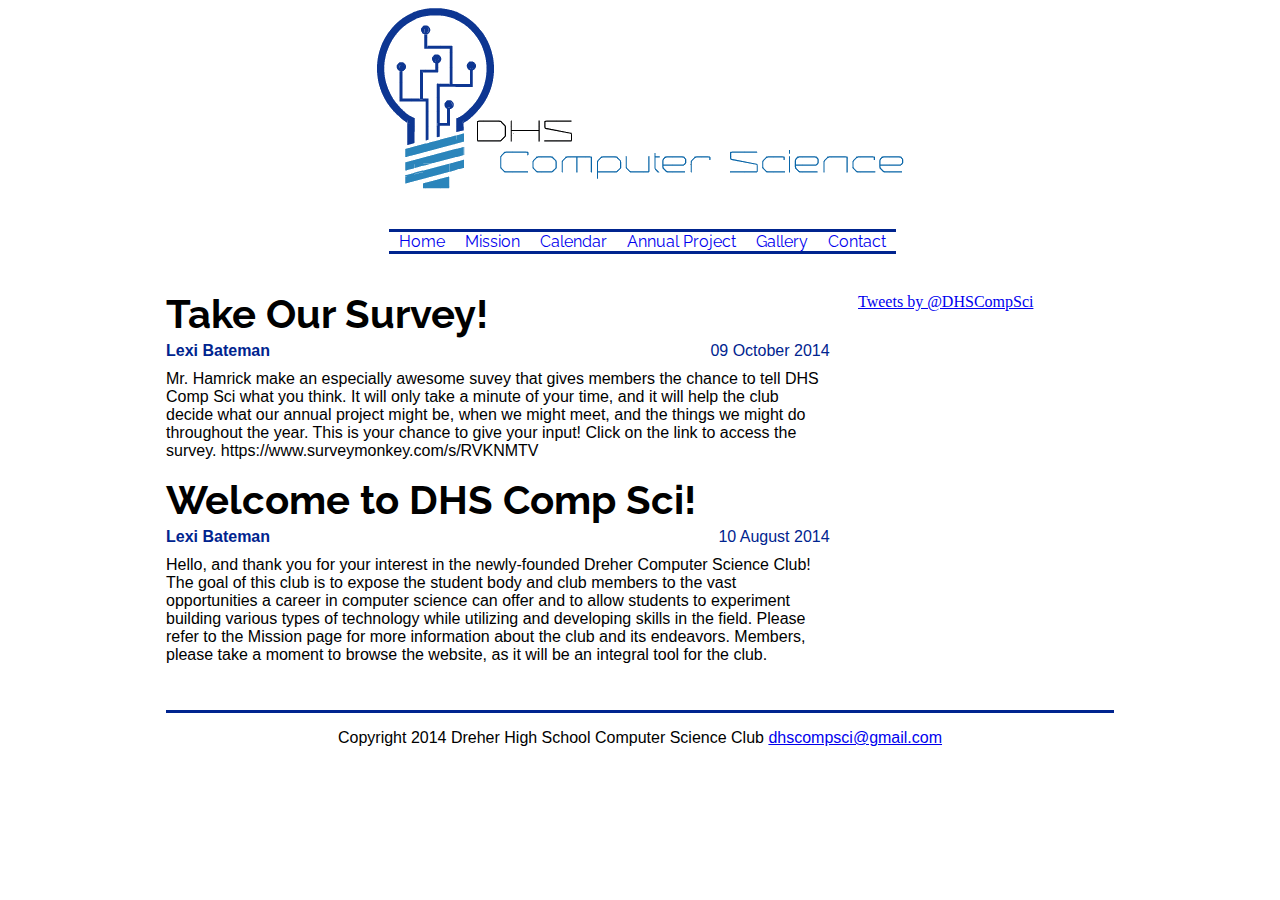
==== index.html @ 8793d504 "NewPost" ====
<html>

    <head>
        <title>DHS Comp Sci Club</title>
        <link rel="stylesheet" type="text/css" href="style.css">
        <link href='http://fonts.googleapis.com/css?family=Raleway' rel='stylesheet'   type='text/css'>
        <link href='http://fonts.googleapis.com/css?family=Josefin+Sans:100' rel='stylesheet' type='text/css'>
        
    </head>


    <body>
        
              <div id="header"><img src = "img/Club%20Logo.png" /></div>
        
     
       <div id = "menu" >
            
            <ul>
                <li><a href = "index.html"> Home </a></li>
                <li><a href = "MissionStatement.html"> Mission </a></li>
                <li><a href = "Calendar.html"> Calendar </a></li>
                <li><a href = "AnnualProject.html"> Annual Project </a></li>
                <li><a href = "Gallery.html"> Gallery </a></li>
                <li><a href = "Contact.html"> Contact </a></li>
            </ul>
        </div>
        
        <div id = "content">
            <div id = "blog">
                <div id = "post">
                    <div id = "title">Take Our Survey!</div>
                    <div id = "author">Lexi Bateman</div>
                    <div id = "date">09 October 2014</div>
                    <div id = "text"><p>Mr. Hamrick make an especially awesome suvey that gives members the chance to tell DHS Comp Sci what you think. It will only take a minute of your time, and it will help the club decide what our annual project might be, when we might meet, and the things we might do throughout the year. This is your chance to give your input! Click on the link to access the survey. https://www.surveymonkey.com/s/RVKNMTV</p></div>
                
                </div>
                <div id = "post">
                    <div id = "title">Welcome to DHS Comp Sci!</div>
                    <div id = "author">Lexi Bateman</div>
                    <div id = "date">10 August 2014</div>
                    <div id = "text"><p>Hello, and thank you for your interest in the newly-founded Dreher Computer Science Club! The goal of this club is to expose the student body and club members to the vast opportunities a career in computer science can offer and to allow students to experiment building various types of technology while utilizing and developing skills in the field. Please refer to the Mission page for more information about the club and its endeavors. Members, please take a moment to browse the website, as it will be an integral tool for the club.  </p></div>
                </div>
            </div>
            <div id = "twitup">
                
                &nbsp;
                <div id = "twitter">
                    <a class="twitter-timeline" data-dnt="true" href="https://twitter.com/DHSCompSci" data-widget-id="496034095164440576">Tweets by @DHSCompSci</a>
<script>!function(d,s,id){var js,fjs=d.getElementsByTagName(s)[0],p=/^http:/.test(d.location)?'http':'https';if(!d.getElementById(id)){js=d.createElement(s);js.id=id;js.src=p+"://platform.twitter.com/widgets.js";fjs.parentNode.insertBefore(js,fjs);}}(document,"script","twitter-wjs");</script>
                </div>
                <div id = "updates">
                    &nbsp;
                </div>
            </div>

        
            <div id = "footer">
                <p> Copyright 2014 Dreher High School Computer Science Club <a href = "mailto: dhscompsci@gmail.com">dhscompsci@gmail.com</a></p>
            </div>
        </div>   
        
           
        
    </body>

</html>
---- style.css ----
body {

}

#header {
    text-align: center;
    margin-bottom: 5px;
}


#menu{
    width: 80%;
    text-align: center;
    float: right;
    margin-bottom: 20px;
    
}

#menu ul{
    margin-top: 35px;
    margin-left: 128px;
    list-style: none;
    padding:0;
    float: left;
    border-top-style: solid;
    border-bottom-style: solid;
    border-color: #00248F;
    text-align: center;
}

#menu ul li{
    float: left;
    margin: 0 10px 0 10px;
}

#menu ul li a{
    text-decoration: none;
    font-family: 'Raleway', sans-serif;   
}

#content{
    position: relative;
    width: 75%;
    margin: 0 auto;  
    clear:both;
}

#blog{
    position: relative;
    float: left;
    width: 70%;
    clear: left;
    margin-bottom: 30px;
}

#post{
    width: 100%;
}

#title{
    font-size: 250%;
    margin-bottom: 5px; 
    font-weight: bold;
    font-family: 'Raleway', sans-serif; 
}

#author{
    font-weight: bold;
    width: 50%;
    float: left;
    margin-bottom: 10px;
    color: #00248F;
    font-family: 'Josefin', sans-serif;
    
}

#date{
    width: 35%;
    float: right;
    text-align: right;
    margin-bottom: 10px;
    color: #00248F;
    font-family: 'Josefin', sans-serif;
}

#text{
    margin-top: 20px;
    clear: both;
    font-family: 'Josefin', sans-serif;
}

#twitup{
    position: relative;
    float:right;
    width: 27%;
    display: inline;    
}

#twitter{
    margin-top: -15px;
}

#updates{
}




#footer {
    clear: both;
    position: relative;
    text-align: center;
    border-top-style: solid;
    border-top-color: #00248F;
    font-family: 'Josefin', sans-serif;
}
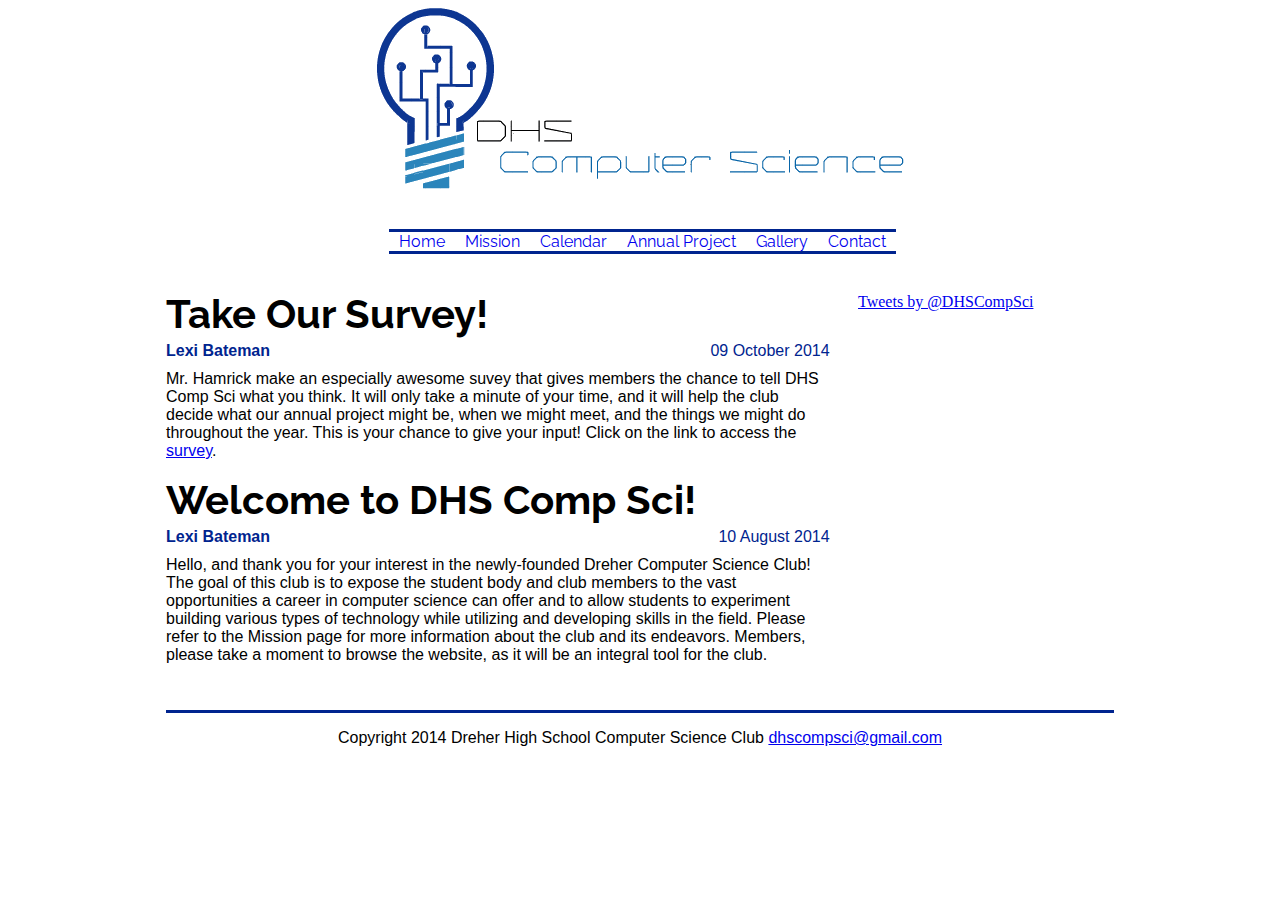
==== commit 82e3b2e6: "Link fixed" ====
--- a/index.html
+++ b/index.html
@@ -32,7 +32,7 @@
                     <div id = "title">Take Our Survey!</div>
                     <div id = "author">Lexi Bateman</div>
                     <div id = "date">09 October 2014</div>
-                    <div id = "text"><p>Mr. Hamrick make an especially awesome suvey that gives members the chance to tell DHS Comp Sci what you think. It will only take a minute of your time, and it will help the club decide what our annual project might be, when we might meet, and the things we might do throughout the year. This is your chance to give your input! Click on the link to access the survey. https://www.surveymonkey.com/s/RVKNMTV</p></div>
+                    <div id = "text"><p>Mr. Hamrick make an especially awesome suvey that gives members the chance to tell DHS Comp Sci what you think. It will only take a minute of your time, and it will help the club decide what our annual project might be, when we might meet, and the things we might do throughout the year. This is your chance to give your input! Click on the link to access the <a href = "https://www.surveymonkey.com/s/RVKNMTV"> survey</a>.</p></div>
                 
                 </div>
                 <div id = "post">
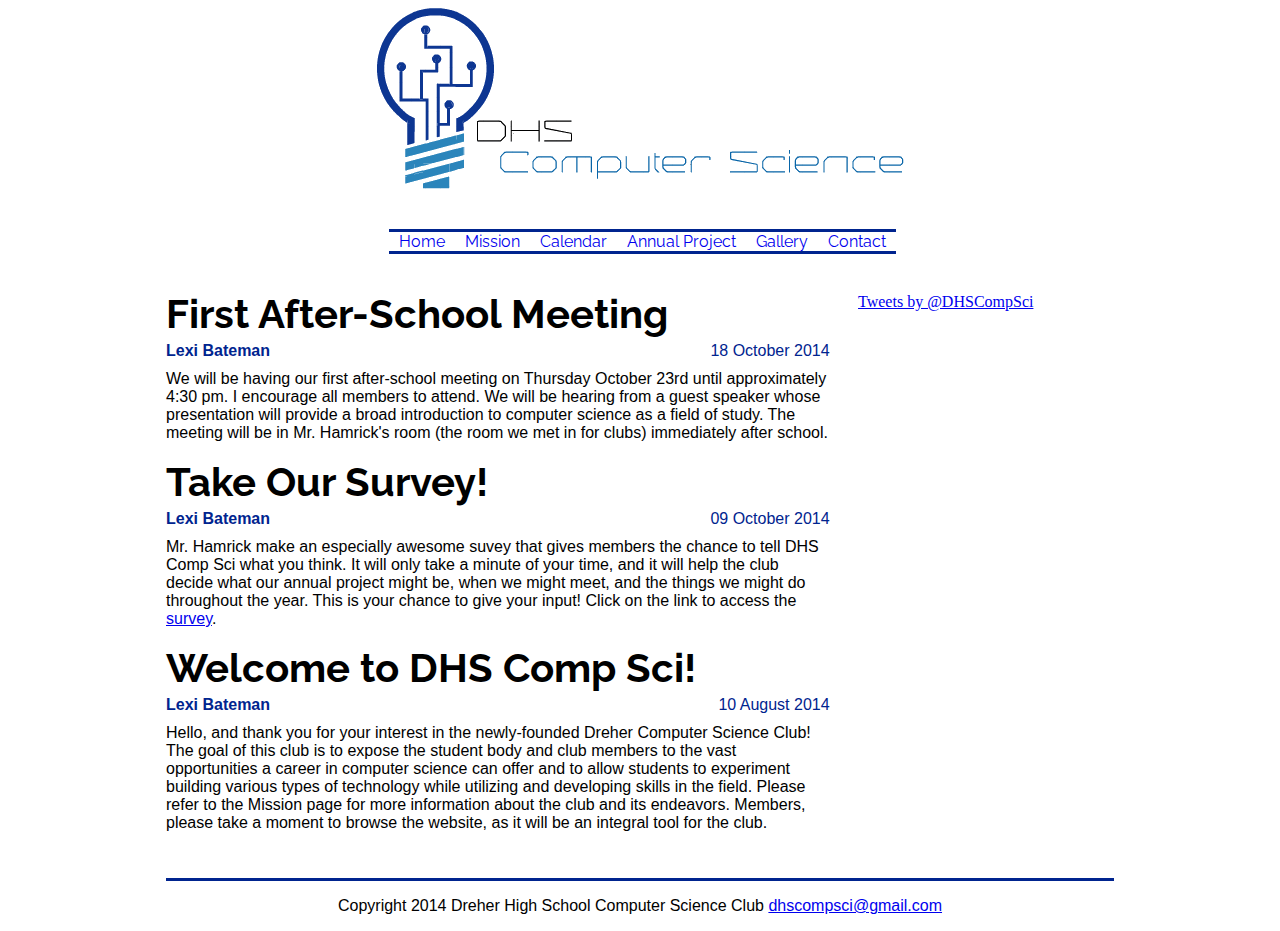
==== commit c6de8956: "First Meeting Post" ====
--- a/index.html
+++ b/index.html
@@ -28,6 +28,12 @@
         
         <div id = "content">
             <div id = "blog">
+                <div id = "post">
+                    <div id = "title">First After-School Meeting</div>
+                    <div id = "author">Lexi Bateman</div>
+                    <div id = "date">18 October 2014</div>
+                    <div id = "text"><p>We will be having our first after-school meeting on Thursday October 23rd until approximately 4:30 pm. I encourage all members to attend. We will be hearing from a guest speaker whose presentation will provide a broad introduction to computer science as a field of study. The meeting will be in Mr. Hamrick's room (the room we met in for clubs) immediately after school.</p></div>
+                </div>
                 <div id = "post">
                     <div id = "title">Take Our Survey!</div>
                     <div id = "author">Lexi Bateman</div>
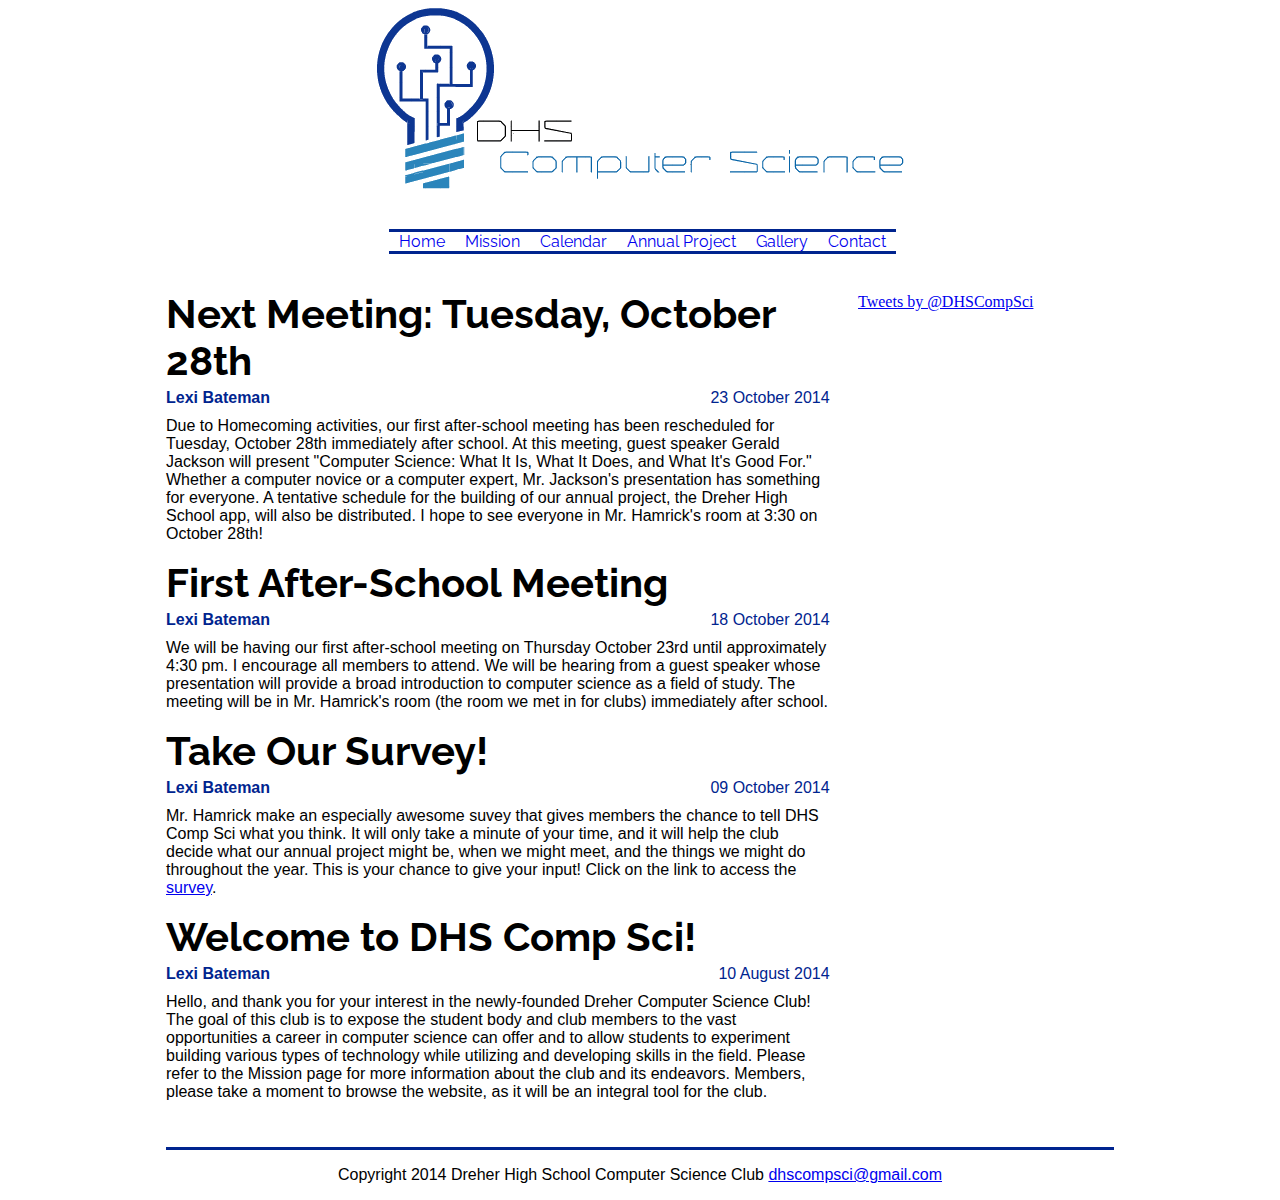
==== commit a003ce71: "Post update" ====
--- a/index.html
+++ b/index.html
@@ -28,6 +28,12 @@
         
         <div id = "content">
             <div id = "blog">
+                <div id = "post">
+                    <div id = "title">Next Meeting: Tuesday, October 28th</div>
+                    <div id = "author">Lexi Bateman</div>
+                    <div id = "date">23 October 2014</div>
+                    <div id = "text"><p>Due to Homecoming activities, our first after-school meeting has been rescheduled for Tuesday, October 28th immediately after school. At this meeting, guest speaker Gerald Jackson will present "Computer Science: What It Is, What It Does, and What It's Good For." Whether a computer novice or a computer expert, Mr. Jackson's presentation has something for everyone. A tentative schedule for the building of our annual project, the Dreher High School app, will also be distributed. I hope to see everyone in Mr. Hamrick's room at 3:30 on October 28th!</p></div>
+                </div>
                 <div id = "post">
                     <div id = "title">First After-School Meeting</div>
                     <div id = "author">Lexi Bateman</div>
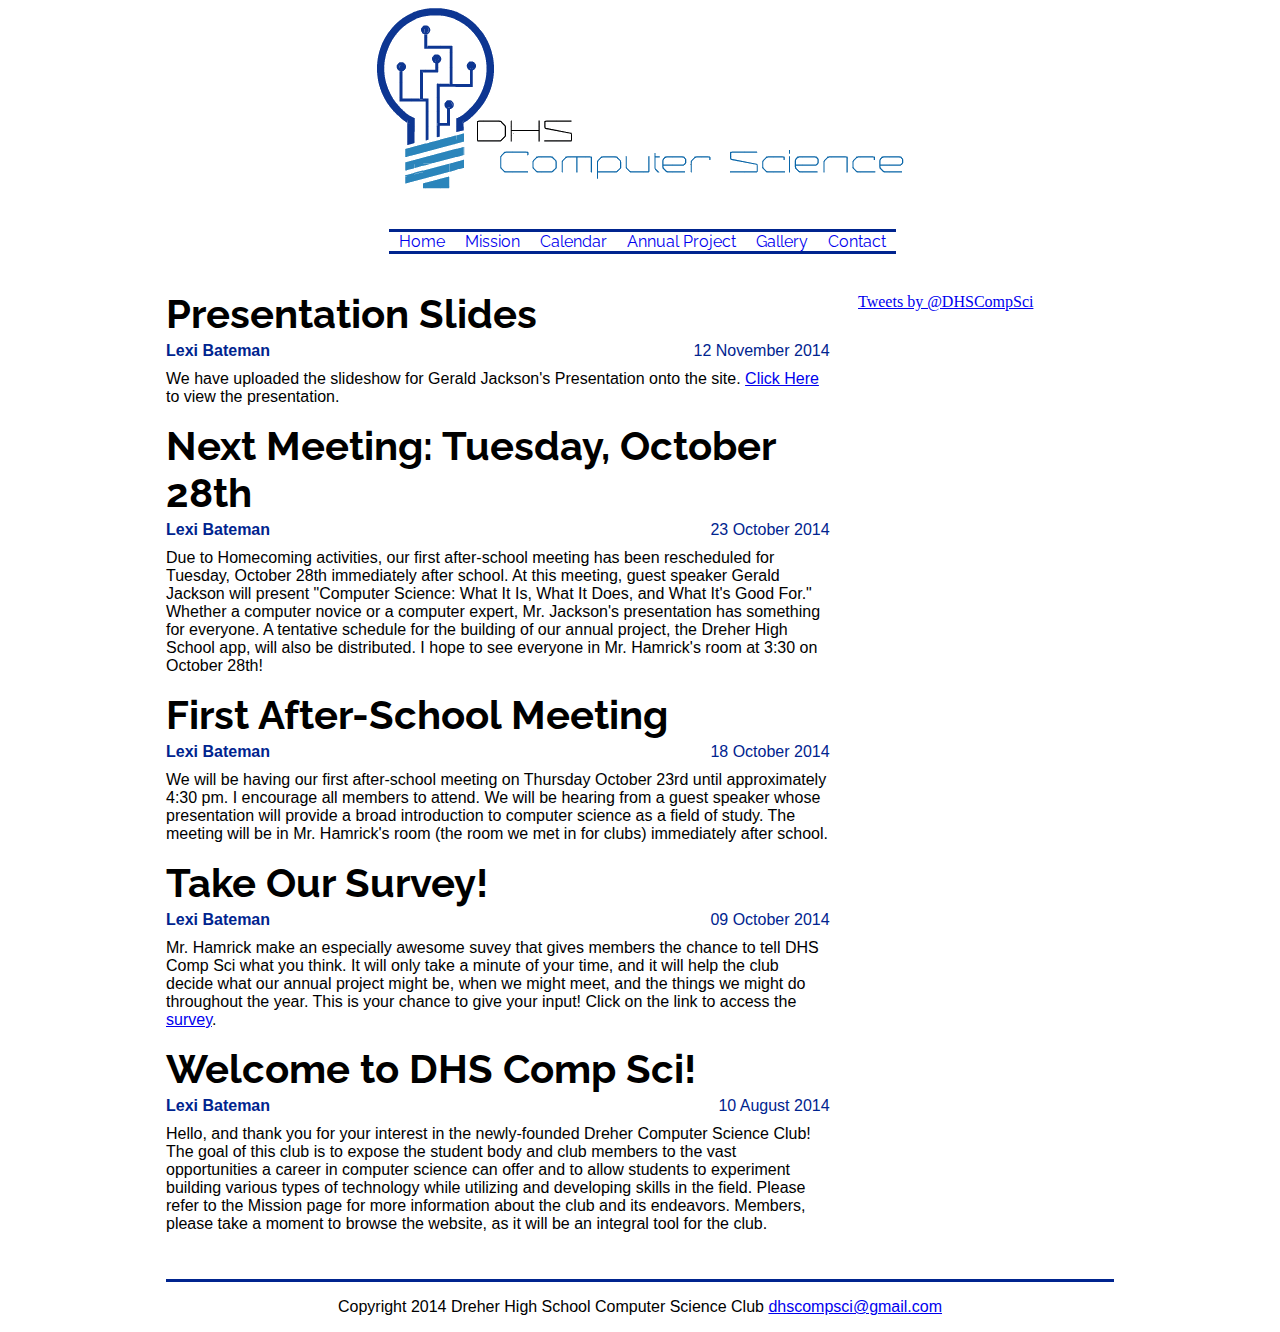
==== commit 597ce20e: "Update index.html" ====
--- a/index.html
+++ b/index.html
@@ -28,6 +28,14 @@
         
         <div id = "content">
             <div id = "blog">
+            
+                <div id = "post">
+                    <div id = "title">Presentation Slides</div>
+                    <div id = "author">Lexi Bateman</div>
+                    <div id = "date">12 November 2014</div>
+                    <div id = "text"><p>We have uploaded the slideshow for Gerald Jackson's Presentation onto the site. <a href="what-is-cs.html">Click Here</a> to view the presentation.</p></div>
+                </div>
+                
                 <div id = "post">
                     <div id = "title">Next Meeting: Tuesday, October 28th</div>
                     <div id = "author">Lexi Bateman</div>
@@ -76,4 +84,4 @@
         
     </body>
 
-</html>+</html>
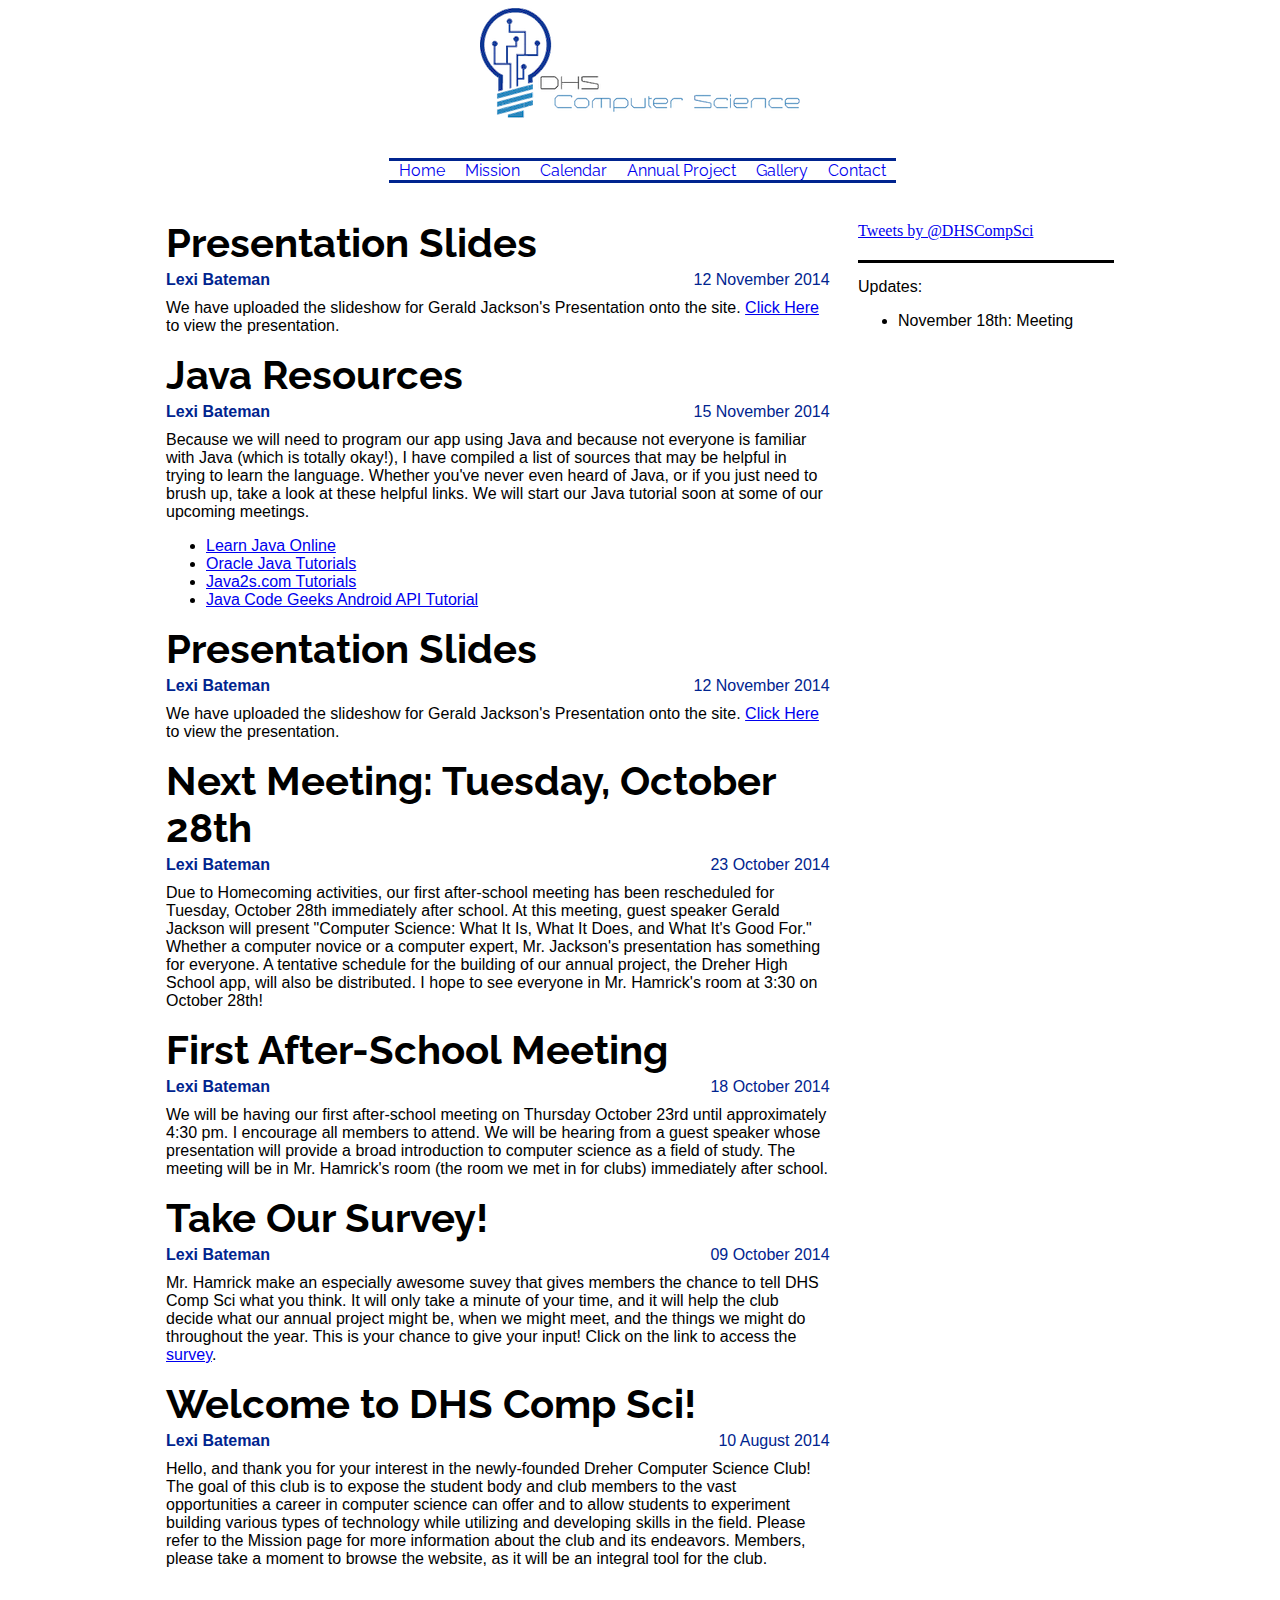
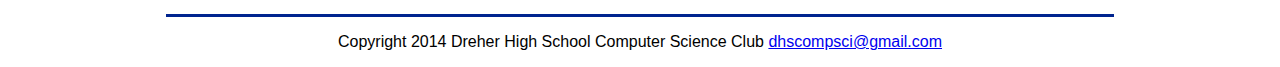
==== commit 0030c3b7: "index update" ====
--- a/index.html
+++ b/index.html
@@ -37,10 +37,22 @@
                 </div>
                 
                 <div id = "post">
+                    <div id = "title">Java Resources</div>
+                    <div id = "author">Lexi Bateman</div>
+                    <div id = "date">15 November 2014</div>
+                    <div id = "text"><p>Because we will need to program our app using Java and because not everyone is familiar with Java (which is totally okay!), I have compiled a list of sources that may be helpful in trying to learn the language. Whether you've never even heard of Java, or if you just need to brush up, take a look at these helpful links. We will start our Java tutorial soon at some of our upcoming meetings.</p><ul><li><a href = "http://www.learnjavaonline.org">Learn Java Online</a></li><li><a href = "https://docs.oracle.com/javase/tutorial">Oracle Java Tutorials</a></li><li><a href = "http://www.java2s.com/Tutorial/Java/CatalogJava.htm">Java2s.com Tutorials</a></li><li><a href = "http://www.javacodegeeks.com/tutorials/android-tutorials">Java Code Geeks Android API Tutorial</a></li></ul></div>
+                </div>
+                <div id = "post">
+                    <div id = "title">Presentation Slides</div>
+                    <div id = "author">Lexi Bateman</div>
+                    <div id = "date">12 November 2014</div>
+                    <div id = "text"><p>We have uploaded the slideshow for Gerald Jackson's Presentation onto the site. <a href="what-is-cs.html">Click Here</a> to view the presentation.</p></div>
+                </div>
+                <div id = "post">
                     <div id = "title">Next Meeting: Tuesday, October 28th</div>
                     <div id = "author">Lexi Bateman</div>
                     <div id = "date">23 October 2014</div>
-                    <div id = "text"><p>Due to Homecoming activities, our first after-school meeting has been rescheduled for Tuesday, October 28th immediately after school. At this meeting, guest speaker Gerald Jackson will present "Computer Science: What It Is, What It Does, and What It's Good For." Whether a computer novice or a computer expert, Mr. Jackson's presentation has something for everyone. A tentative schedule for the building of our annual project, the Dreher High School app, will also be distributed. I hope to see everyone in Mr. Hamrick's room at 3:30 on October 28th!</p></div>
+                    <div id = "text"><p>Due to Homecoming activities, our first after-school meeting has been rescheduled for Tuesday, October 28th immediately after school. At this meeting, guest speaker Gerald Jackson will present "Computer Science: What It Is, What It Does, and What It's Good For." Whether a computer novice or a computer expert, Mr. Jackson's presentation has something for everyone. A tentative schedule for the building of our annual project, the Dreher High School app, will also be distributed. I hope to see everyone in Mr. Hamrick's room at 3:30 on October 28th!</p>                      </div>
                 </div>
                 <div id = "post">
                     <div id = "title">First After-School Meeting</div>
@@ -70,7 +82,10 @@
 <script>!function(d,s,id){var js,fjs=d.getElementsByTagName(s)[0],p=/^http:/.test(d.location)?'http':'https';if(!d.getElementById(id)){js=d.createElement(s);js.id=id;js.src=p+"://platform.twitter.com/widgets.js";fjs.parentNode.insertBefore(js,fjs);}}(document,"script","twitter-wjs");</script>
                 </div>
                 <div id = "updates">
-                    &nbsp;
+                    Updates:<br />
+                    <ul>
+                        <li>November 18th: Meeting</li>
+                    </ul>
                 </div>
             </div>
 
--- a/style.css
+++ b/style.css
@@ -101,6 +101,10 @@
 }
 
 #updates{
+    margin-top: 20px;
+    border-top: solid;
+    padding-top: 15px;
+    font-family: 'Josefin', sans-serif;
 }
 
 
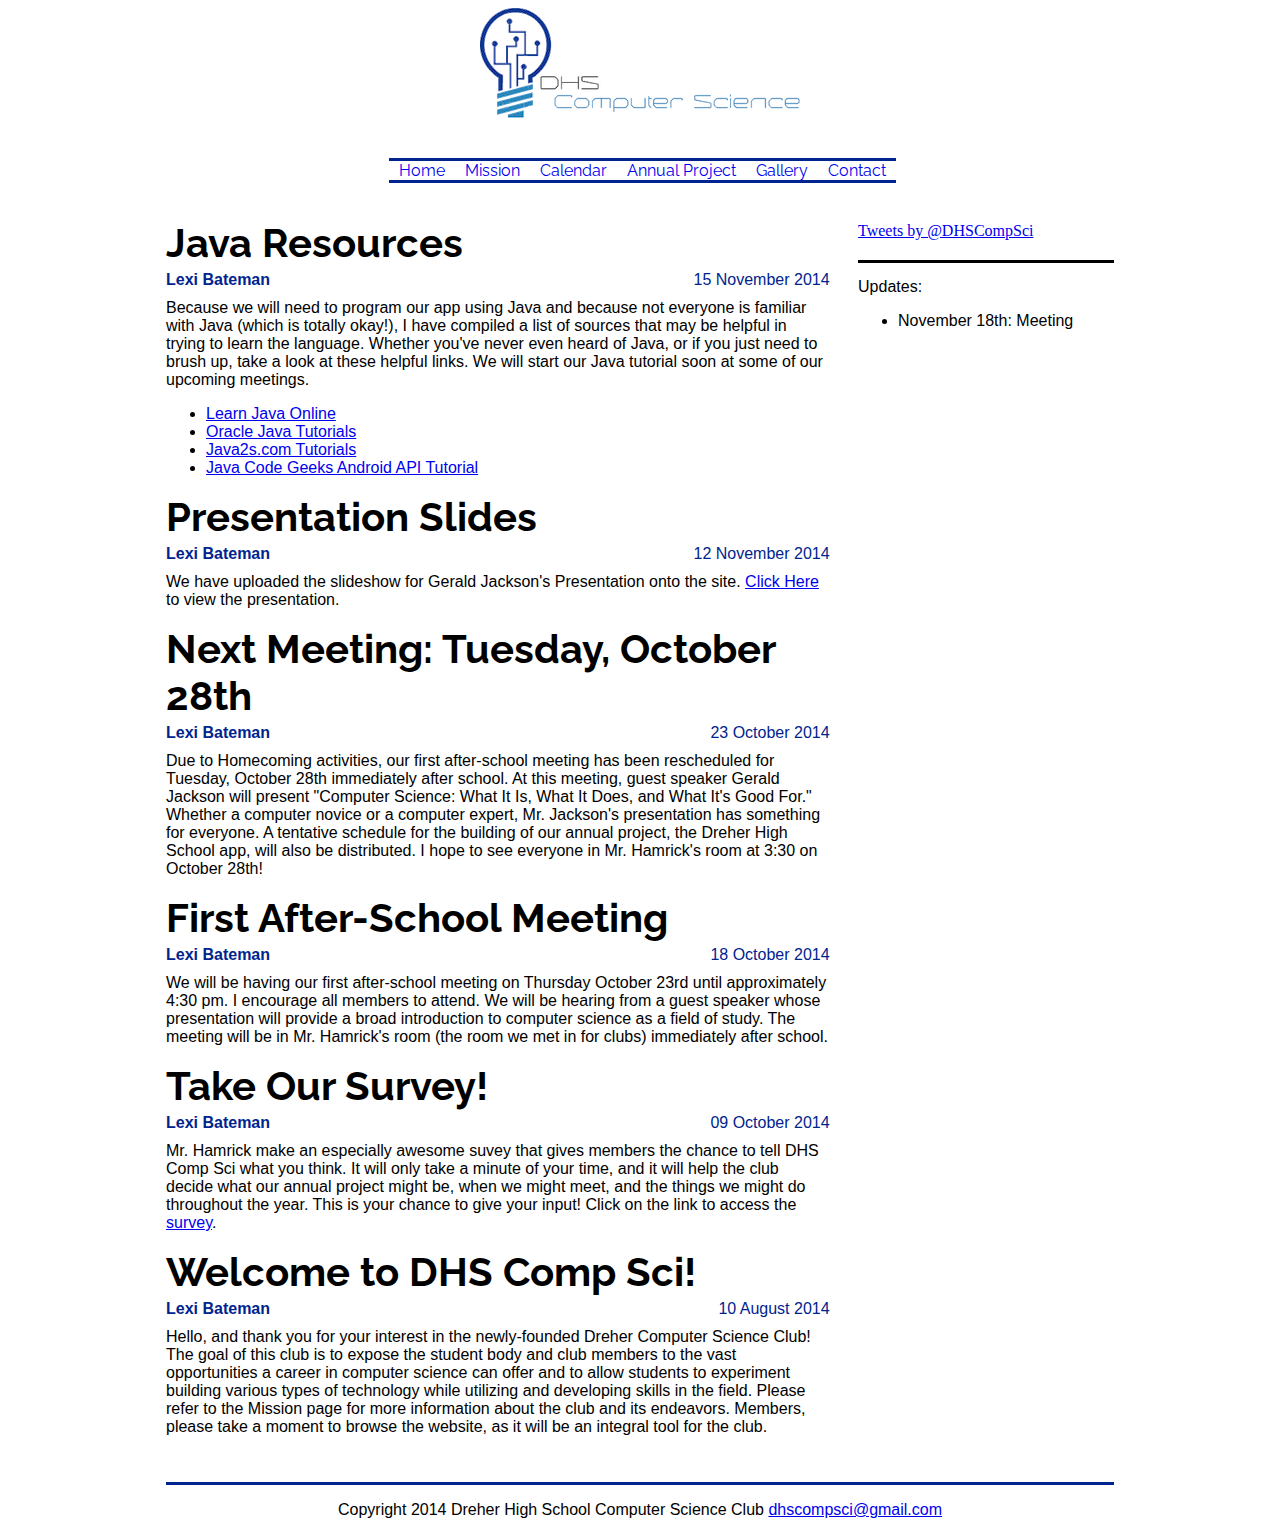
==== commit 21e3eced: "Index update (correction)" ====
--- a/index.html
+++ b/index.html
@@ -28,13 +28,6 @@
         
         <div id = "content">
             <div id = "blog">
-            
-                <div id = "post">
-                    <div id = "title">Presentation Slides</div>
-                    <div id = "author">Lexi Bateman</div>
-                    <div id = "date">12 November 2014</div>
-                    <div id = "text"><p>We have uploaded the slideshow for Gerald Jackson's Presentation onto the site. <a href="what-is-cs.html">Click Here</a> to view the presentation.</p></div>
-                </div>
                 
                 <div id = "post">
                     <div id = "title">Java Resources</div>
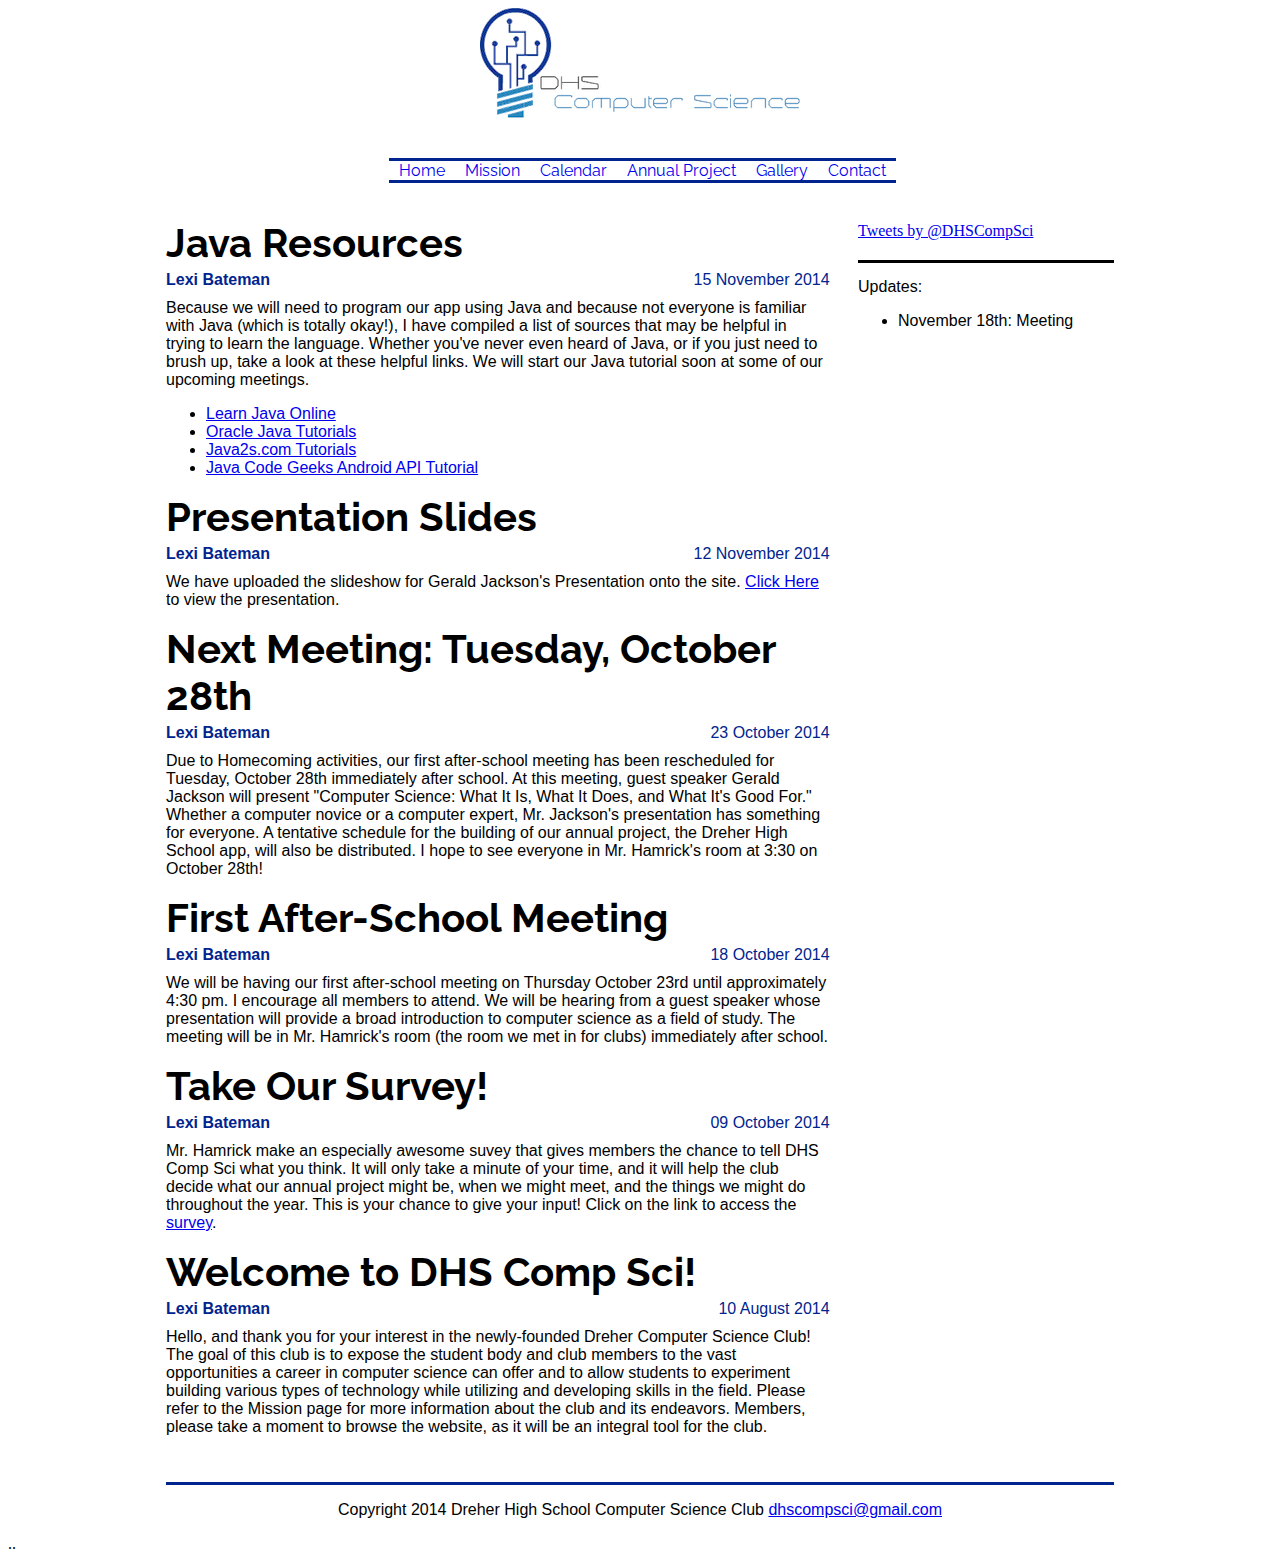
==== commit 5fa041ca: "Whoopsies" ====
--- a/index.html
+++ b/index.html
@@ -89,7 +89,7 @@
         </div>   
         
            
-        
+        ..
     </body>
 
 </html>
